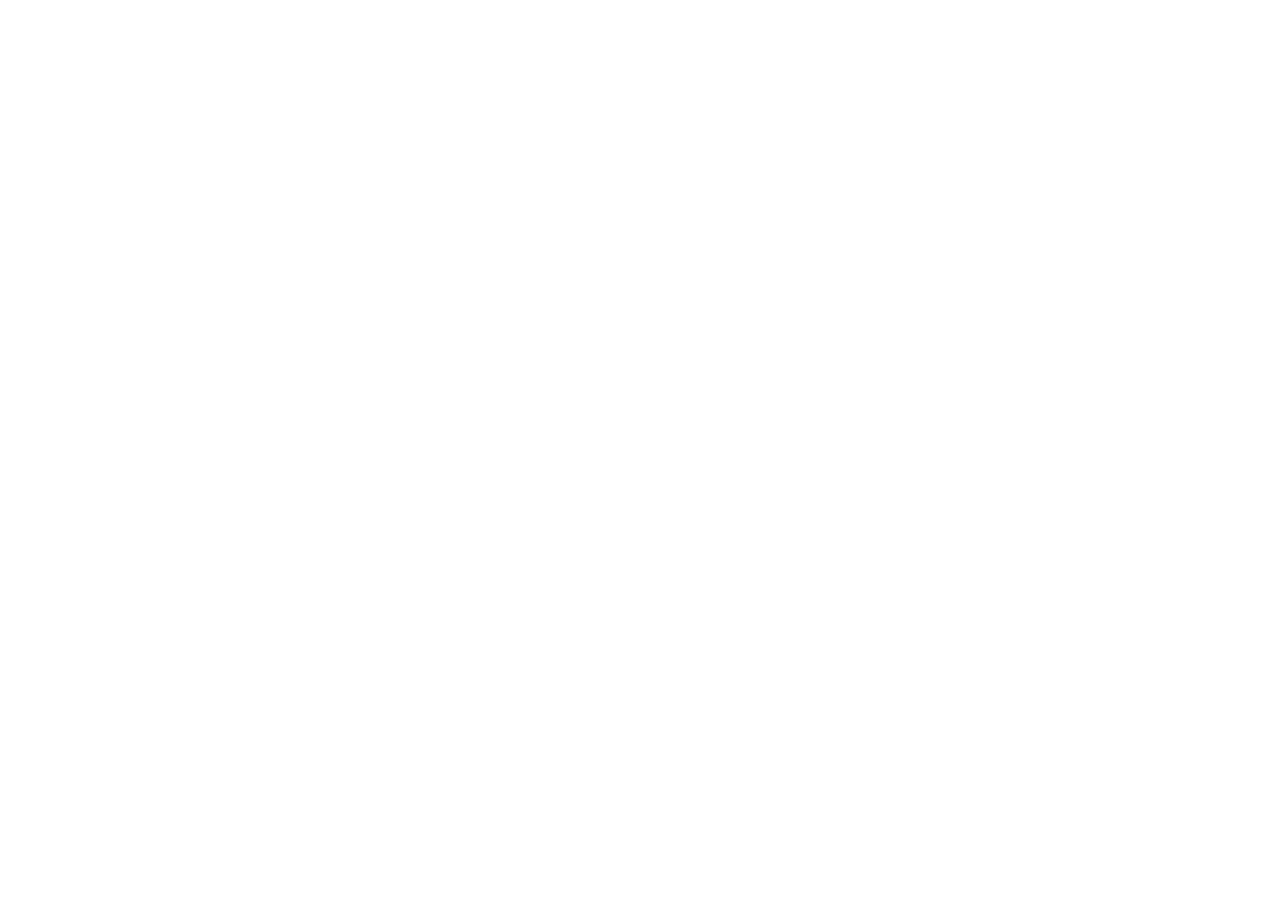
==== index.html @ a999e83c "Creamos la estructura de carpetas y ficheros básica del proyecto" ====
<!DOCTYPE html>
<html lang="en">
<head>
    <meta charset="UTF-8">
    <meta http-equiv="X-UA-Compatible" content="IE=edge">
    <meta name="viewport" content="width=device-width, initial-scale=1.0">
    <title>Videoconsola con CSS</title>
</head>
<body>
    
</body>
</html>
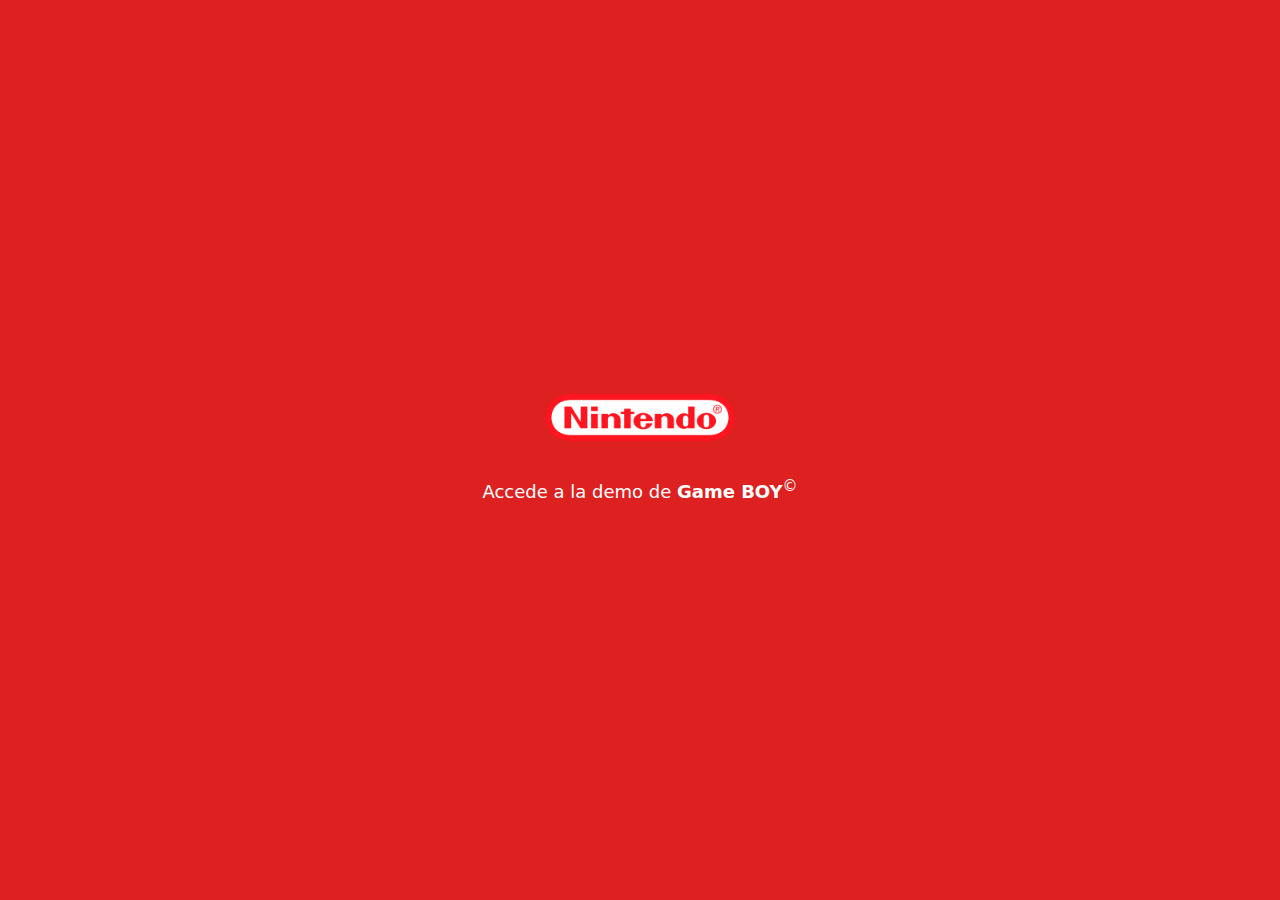
==== commit a32d5260: "Agregamos la pagina principal del sitio web" ====
--- a/index.html
+++ b/index.html
@@ -5,8 +5,13 @@
     <meta http-equiv="X-UA-Compatible" content="IE=edge">
     <meta name="viewport" content="width=device-width, initial-scale=1.0">
     <title>Videoconsola con CSS</title>
+    <link rel="stylesheet" type="text/css" href="./css/style.css">
+    <link rel="icon" type="image/png" href="./img/favicon.ico">
 </head>
 <body>
-    
+    <div id="container">
+        <div><img src="./img/nintendo-logo.png" alt="Nintendo" width="200px"></div>
+        <div><p>Accede a la demo de <a href="./pages/gameboy-retro.html" alt="Game Boy Demo">Game BOY</a><sup>&#169;</sup></p></div>
+    </div>
 </body>
 </html>--- a/css/style.css
+++ b/css/style.css
@@ -0,0 +1,26 @@
+body {
+    height: 100vh;
+    margin: 0;
+    background-color: #dd2020;
+    font-family: system-ui,sans-serif;
+    font-size: 18px;
+    color: white;
+}
+
+#container {
+    height: 100vh;
+    display: flex;
+    justify-content: center;
+    align-items: center;
+    flex-direction: column;
+}
+
+a {
+    color: white;
+    text-decoration: none;
+    font-weight: bold;
+}
+
+a:hover {
+    text-decoration: underline;
+}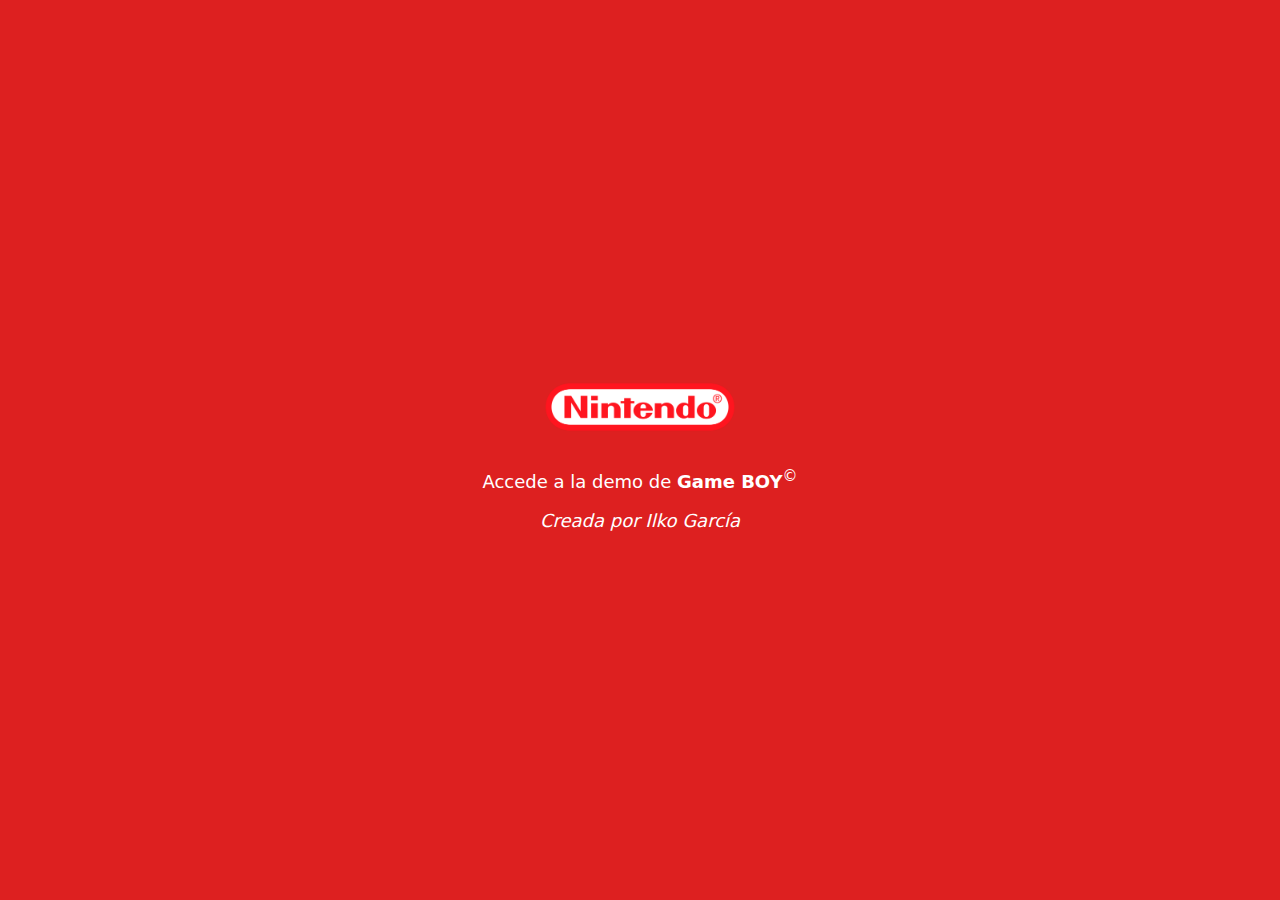
==== commit 95041014: "Dividimos la consola en secciones horizontales" ====
--- a/index.html
+++ b/index.html
@@ -12,6 +12,7 @@
     <div id="container">
         <div><img src="./img/nintendo-logo.png" alt="Nintendo" width="200px"></div>
         <div><p>Accede a la demo de <a href="./pages/gameboy-retro.html" alt="Game Boy Demo">Game BOY</a><sup>&#169;</sup></p></div>
+        <div><em>Creada por Ilko García</em></div>
     </div>
 </body>
 </html>